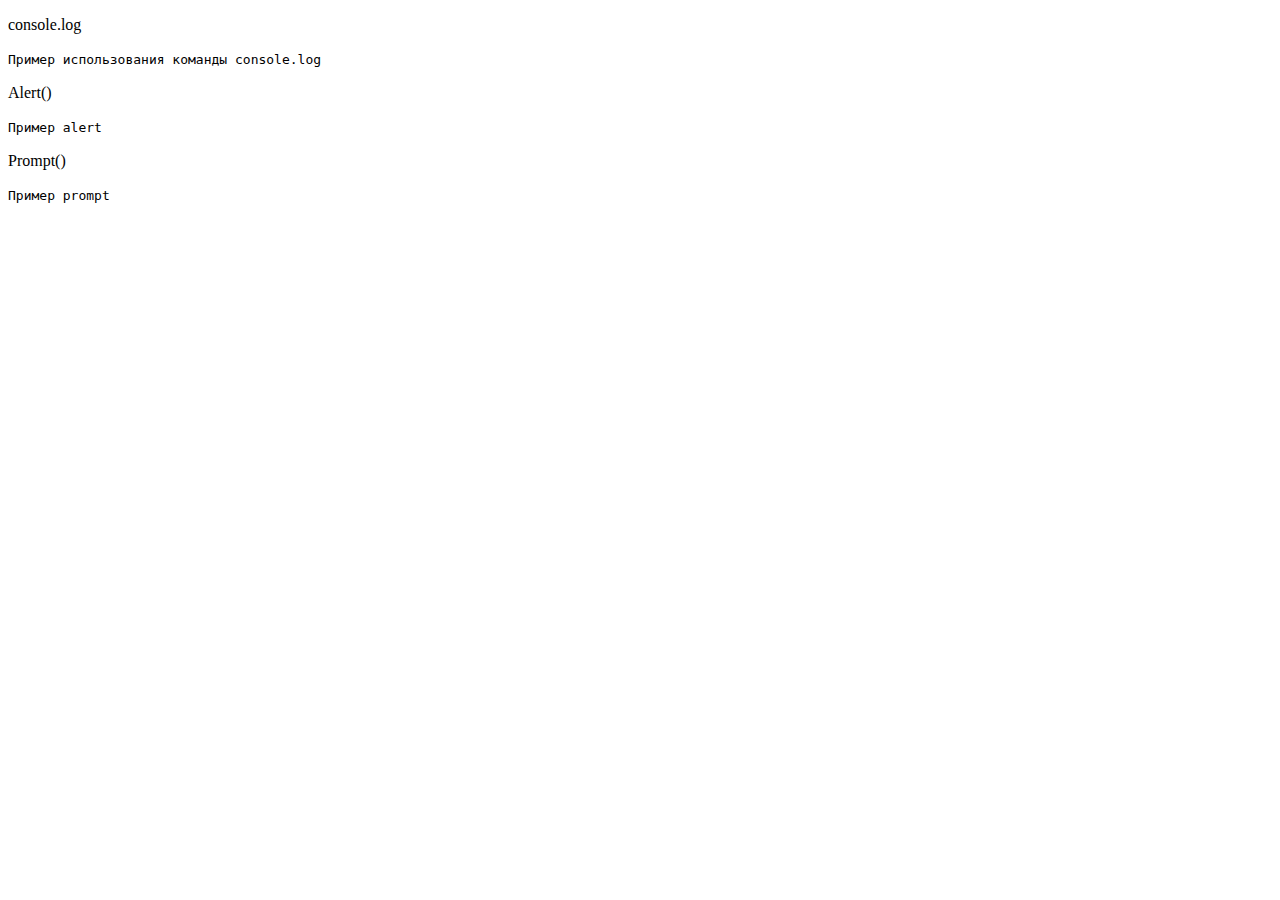
==== task2/index.html @ f35c3a9b "first commit" ====
<!DOCTYPE html>
<html lang="en">
<head>
    <meta charset="UTF-8">
    <title>JS-Start. 2 задача</title>
</head>
<body>
<p id="consoleLog">console.log</p>
<code>
  Пример использования команды console.log
</code>
<p id="alert2">Alert()</p>
<code>
  Пример alert
</code>
<p id="prompt2">Prompt()</p>
<code>
  Пример prompt
</code>
<script src="script.js"></script>
</body>
</html>
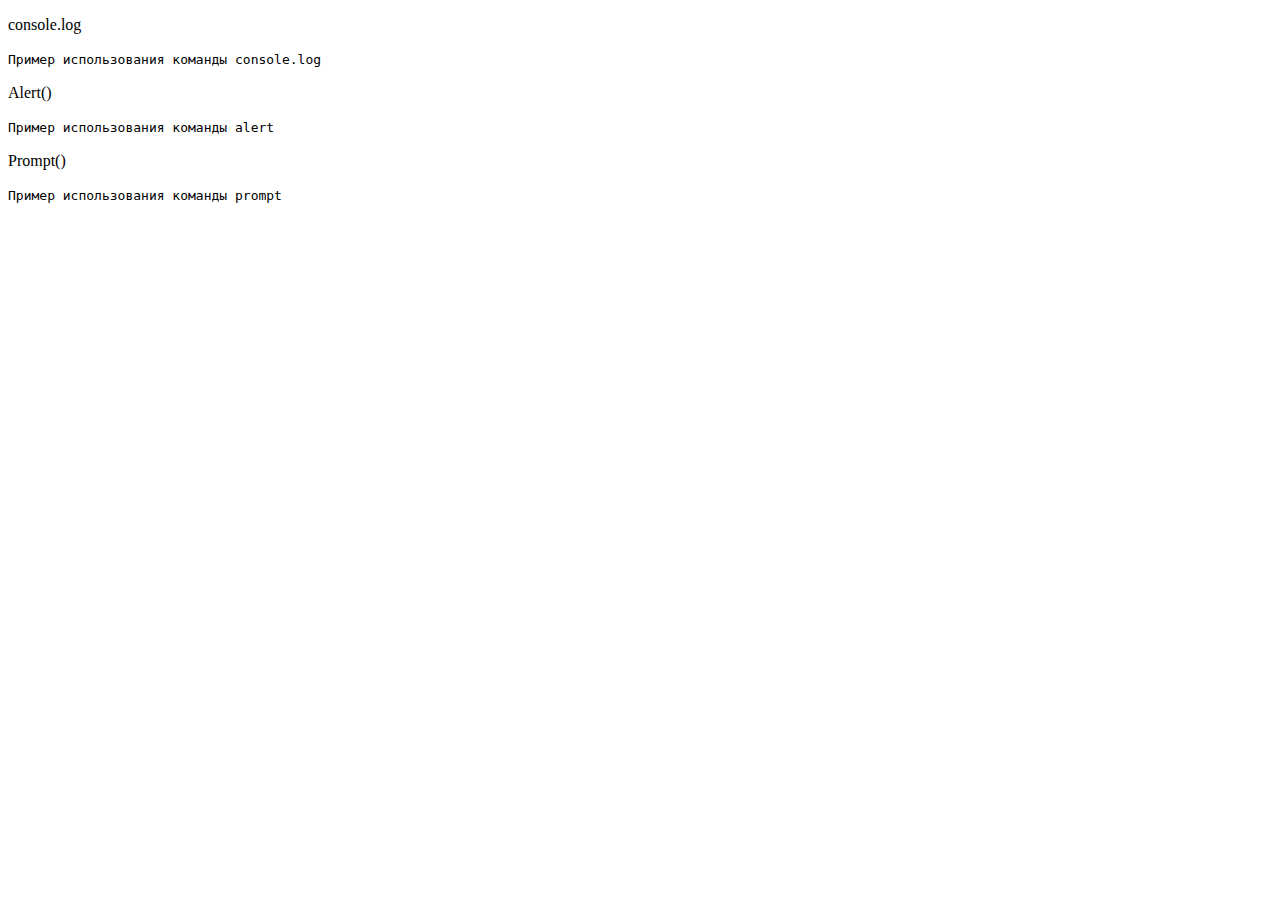
==== commit 1e74c4c7: "update" ====
--- a/task2/index.html
+++ b/task2/index.html
@@ -11,11 +11,11 @@
 </code>
 <p id="alert2">Alert()</p>
 <code>
-  Пример alert
+  Пример использования команды alert
 </code>
 <p id="prompt2">Prompt()</p>
 <code>
-  Пример prompt
+  Пример использования команды prompt
 </code>
 <script src="script.js"></script>
 </body>
